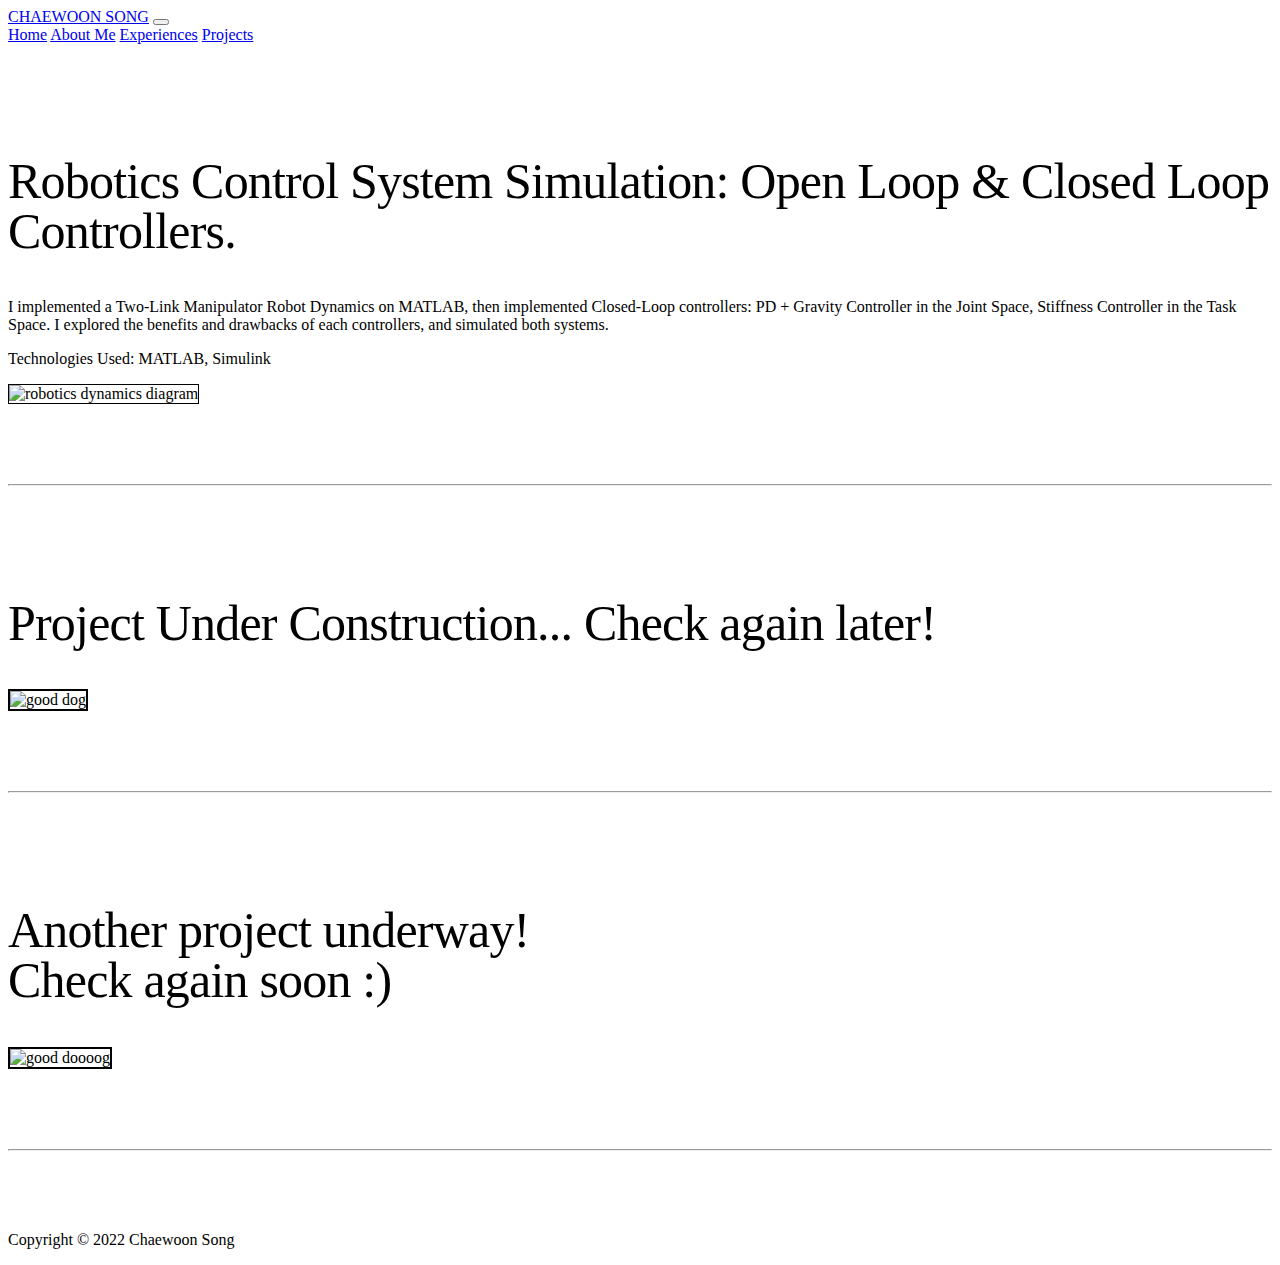
==== projects.html @ e4caff06 "first edit" ====
<!DOCTYPE html>
<html lang="en">
<head>
    <meta charset="UTF-8">
    <meta http-equiv="X-UA-Compatible" content="IE=edge">
    <meta name="viewport" content="width=device-width, initial-scale=1.0">
    <title>Chaewoon Song | ECE @UBC</title>
    <link rel="stylesheet" href="css/bootstrap.min.css">
    <link rel="apple-touch-icon" sizes="180x180" href="favicon_io/apple-touch-icon.png">
    <link rel="icon" type="image/png" sizes="32x32" href="favicon_io/favicon-32x32.png">
    <link rel="icon" type="image/png" sizes="16x16" href="favicon_io/favicon-16x16.png">
    <link rel="manifest" href="/site.webmanifest">
    <script src="https://kit.fontawesome.com/3cf02dad42.js" crossorigin="anonymous"></script>

    <style>
        .push-left{
            margin-left: auto;
        }
        .featurette-divider {
             margin: 2rem 0; /* Space out the Bootstrap <hr> more */
             
        }
                /* Featurettes
        ------------------------- */

        .featurette-divider {
        margin: 5rem 0; /* Space out the Bootstrap <hr> more */
        }

        /* Thin out the marketing headings */
        .featurette-heading {
        font-weight: 300;
        line-height: 1;
        /* rtl:remove */
        letter-spacing: -.05rem;
        }


        /* RESPONSIVE CSS
        -------------------------------------------------- */

        @media (min-width: 40em) {
        /* Bump up size of carousel content */
        .carousel-caption p {
            margin-bottom: 1.25rem;
            font-size: 1.25rem;
            line-height: 1.4;
        }

        .featurette-heading {
            font-size: 50px;
        }
        }

        @media (min-width: 62em) {
        .featurette-heading {
            margin-top: 7rem;
        }
    }
    </style>
</head>
<body class="bg-light">
    
    <!-- Navbar Start -->
    <nav class="navbar shadow navbar-expand-lg navbar-light bg-light">
        <div class="container-lg">

            <a href="index.html" class="navbar-brand fw-bold fs-4">CHAEWOON SONG</a>

            <button class="navbar-toggler" type="button" data-bs-toggle="collapse"
             data-bs-target="#navbarNavAltMarkup" aria-controls="navbarNavAltMarkup"
              aria-expanded="false" aria-label="Toggle navigation">
                <span class="navbar-toggler-icon"></span>
              </button>

              <div class="collapse navbar-collapse" id="navbarNavAltMarkup">
                <div class="navbar-nav push-left">
                  <a class="nav-link" aria-current="page" href="index.html">Home</a>
                  <a class="nav-link" href="aboutme.html">About Me</a>
                  <a class="nav-link" href="experience.html">Experiences</a>
                  <a class="nav-link active" href="projects.html">Projects</a>
                </div>
              </div>
        </div>
    </nav>
    <!-- Navbar End -->
    
    <!-- Main -->
    <div class="container-lg">

    <div class="row featurette mt-5">
        <div class="col-md-5">
          <h2 class="featurette-heading">Robotics Control System Simulation: <span class="text-muted">Open Loop & Closed Loop Controllers.</span></h2>
          <p class="lead mt-3">I implemented a Two-Link Manipulator Robot Dynamics on MATLAB, then implemented Closed-Loop controllers: PD + Gravity Controller in the Joint Space,
              Stiffness Controller in the Task Space. I explored the benefits and drawbacks of each controllers, and simulated both systems.</p>
          <p>Technologies Used: MATLAB, Simulink</p>
        </div>
        <div class="col-md-7">
            <img class="mt-5" src="img/robotics.png" alt="robotics dynamics diagram" border="1">
        </div>
      </div>

      <hr class="featurette-divider">
      <div class="row featurette">
        <div class="col-md-6 order-md-2">
          <h2 class="featurette-heading">Project Under Construction... <span class="text-muted">Check again later!</span></h2>
          <p class="lead"> <!--This is where i'd put project description --> </p>
        </div>
        <div class="col-md-5 order-md-1">
            <img class="mt-5" src="img/ben.gif" alt="good dog" border="2" alt="goood dooog">
        </div>
      </div>

      <hr class="featurette-divider">

      <div class="row featurette">
        <div class="col-md-7">
          <h2 class="featurette-heading">Another project underway! <div class="text-muted">Check again soon :)</div></h2>
          <p class="lead"><!--This is where i'd put project description --> </p>
        </div>
        <div class="col-md-5">
            <img class="mt-5" src="img/dog-golden.gif" border="2" alt="good doooog">
        </div>
      </div>
    </div>


    <!-- Footer Start -->
    <div class="container-lg">
        <hr class="featurette-divider">
        <footer>
            <p class="text-center">Copyright &copy; 2022 Chaewoon Song</p>
        </footer>
        
    </div>
    <!-- Footer End -->
</body>
</html>
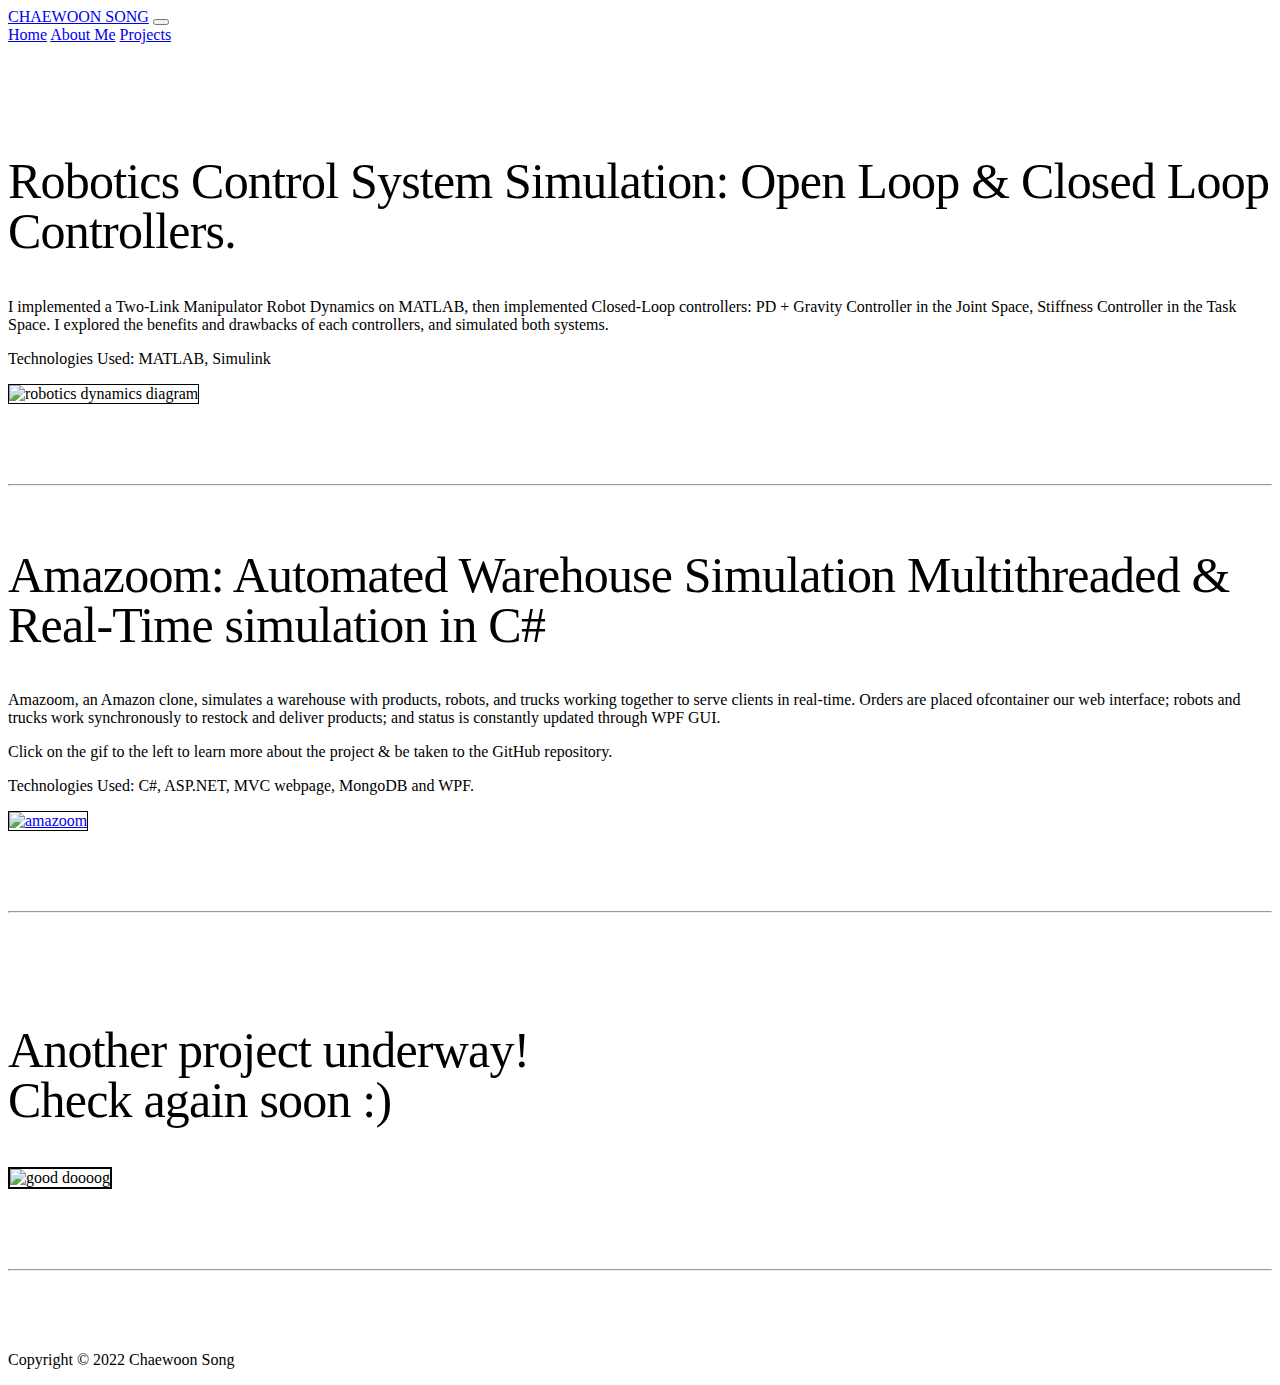
==== commit adedcc12: "progressive approach" ====
--- a/projects.html
+++ b/projects.html
@@ -1,138 +1,199 @@
 <!DOCTYPE html>
 <html lang="en">
-<head>
-    <meta charset="UTF-8">
-    <meta http-equiv="X-UA-Compatible" content="IE=edge">
-    <meta name="viewport" content="width=device-width, initial-scale=1.0">
+  <head>
+    <meta charset="UTF-8" />
+    <meta http-equiv="X-UA-Compatible" content="IE=edge" />
+    <meta name="viewport" content="width=device-width, initial-scale=1.0" />
     <title>Chaewoon Song | ECE @UBC</title>
-    <link rel="stylesheet" href="css/bootstrap.min.css">
-    <link rel="apple-touch-icon" sizes="180x180" href="favicon_io/apple-touch-icon.png">
-    <link rel="icon" type="image/png" sizes="32x32" href="favicon_io/favicon-32x32.png">
-    <link rel="icon" type="image/png" sizes="16x16" href="favicon_io/favicon-16x16.png">
-    <link rel="manifest" href="/site.webmanifest">
-    <script src="https://kit.fontawesome.com/3cf02dad42.js" crossorigin="anonymous"></script>
+    <link rel="stylesheet" href="css/bootstrap.min.css" />
+    <link
+      rel="apple-touch-icon"
+      sizes="180x180"
+      href="favicon_io/apple-touch-icon.png"
+    />
+    <link
+      rel="icon"
+      type="image/png"
+      sizes="32x32"
+      href="favicon_io/favicon-32x32.png"
+    />
+    <link
+      rel="icon"
+      type="image/png"
+      sizes="16x16"
+      href="favicon_io/favicon-16x16.png"
+    />
+    <link rel="manifest" href="/site.webmanifest" />
+    <script
+      src="https://kit.fontawesome.com/3cf02dad42.js"
+      crossorigin="anonymous"
+    ></script>
 
     <style>
-        .push-left{
-            margin-left: auto;
-        }
-        .featurette-divider {
-             margin: 2rem 0; /* Space out the Bootstrap <hr> more */
-             
-        }
-                /* Featurettes
+      .push-left {
+        margin-left: auto;
+      }
+      .featurette-divider {
+        margin: 2rem 0; /* Space out the Bootstrap <hr> more */
+      }
+      /* Featurettes
         ------------------------- */
 
-        .featurette-divider {
+      .featurette-divider {
         margin: 5rem 0; /* Space out the Bootstrap <hr> more */
-        }
+      }
 
-        /* Thin out the marketing headings */
-        .featurette-heading {
+      /* Thin out the marketing headings */
+      .featurette-heading {
         font-weight: 300;
         line-height: 1;
         /* rtl:remove */
-        letter-spacing: -.05rem;
-        }
+        letter-spacing: -0.05rem;
+      }
 
-
-        /* RESPONSIVE CSS
+      /* RESPONSIVE CSS
         -------------------------------------------------- */
 
-        @media (min-width: 40em) {
+      @media (min-width: 40em) {
         /* Bump up size of carousel content */
         .carousel-caption p {
-            margin-bottom: 1.25rem;
-            font-size: 1.25rem;
-            line-height: 1.4;
+          margin-bottom: 1.25rem;
+          font-size: 1.25rem;
+          line-height: 1.4;
         }
 
         .featurette-heading {
-            font-size: 50px;
+          font-size: 50px;
         }
+      }
+
+      @media (min-width: 62em) {
+        .featurette-heading {
+          margin-top: 7rem;
         }
-
-        @media (min-width: 62em) {
-        .featurette-heading {
-            margin-top: 7rem;
-        }
-    }
+      }
     </style>
-</head>
-<body class="bg-light">
-    
+  </head>
+  <body class="bg-light">
     <!-- Navbar Start -->
     <nav class="navbar shadow navbar-expand-lg navbar-light bg-light">
-        <div class="container-lg">
+      <div class="container-lg">
 
-            <a href="index.html" class="navbar-brand fw-bold fs-4">CHAEWOON SONG</a>
+          <a href="index.html" class="navbar-brand fw-bold fs-4">CHAEWOON SONG</a>
 
-            <button class="navbar-toggler" type="button" data-bs-toggle="collapse"
-             data-bs-target="#navbarNavAltMarkup" aria-controls="navbarNavAltMarkup"
-              aria-expanded="false" aria-label="Toggle navigation">
-                <span class="navbar-toggler-icon"></span>
-              </button>
+          <button class="navbar-toggler" type="button" data-bs-toggle="collapse"
+          data-bs-target="#navbarNavAltMarkup" aria-controls="navbarNavAltMarkup"
+           aria-expanded="false" aria-label="Toggle navigation">
+             <span class="navbar-toggler-icon"></span>
+           </button>
 
-              <div class="collapse navbar-collapse" id="navbarNavAltMarkup">
-                <div class="navbar-nav push-left">
-                  <a class="nav-link" aria-current="page" href="index.html">Home</a>
-                  <a class="nav-link" href="aboutme.html">About Me</a>
-                  <a class="nav-link" href="experience.html">Experiences</a>
-                  <a class="nav-link active" href="projects.html">Projects</a>
-                </div>
-              </div>
-        </div>
-    </nav>
+           <div class="collapse navbar-collapse" id="navbarNavAltMarkup">
+             <div class="navbar-nav push-left">
+               <a class="nav-link" href="index.html">Home</a>
+               <a class="nav-link" href="aboutme.html">About Me</a>
+               <a class="nav-link active" aria-current="page"  href="projects.html">Projects</a>
+             </div>
+           </div>
+
+      </div>
+  </nav>
     <!-- Navbar End -->
-    
+
     <!-- Main -->
     <div class="container-lg">
-
-    <div class="row featurette mt-5">
+      <div class="row featurette mt-5">
         <div class="col-md-5">
-          <h2 class="featurette-heading">Robotics Control System Simulation: <span class="text-muted">Open Loop & Closed Loop Controllers.</span></h2>
-          <p class="lead mt-3">I implemented a Two-Link Manipulator Robot Dynamics on MATLAB, then implemented Closed-Loop controllers: PD + Gravity Controller in the Joint Space,
-              Stiffness Controller in the Task Space. I explored the benefits and drawbacks of each controllers, and simulated both systems.</p>
+          <h2 class="featurette-heading fw-bold fs-1">
+            Robotics Control System Simulation:
+            <span class="text-muted">Open Loop & Closed Loop Controllers.</span>
+          </h2>
+          <p class="lead mt-3">
+            I implemented a Two-Link Manipulator Robot Dynamics on MATLAB, then
+            implemented Closed-Loop controllers: PD + Gravity Controller in the
+            Joint Space, Stiffness Controller in the Task Space. I explored the
+            benefits and drawbacks of each controllers, and simulated both
+            systems.
+          </p>
           <p>Technologies Used: MATLAB, Simulink</p>
         </div>
         <div class="col-md-7">
-            <img class="mt-5" src="img/robotics.png" alt="robotics dynamics diagram" border="1">
+          <img
+            class="mt-5"
+            src="img/robotics.png"
+            alt="robotics dynamics diagram"
+            border="1"
+          />
         </div>
       </div>
 
-      <hr class="featurette-divider">
+      <hr class="featurette-divider" />
       <div class="row featurette">
-        <div class="col-md-6 order-md-2">
-          <h2 class="featurette-heading">Project Under Construction... <span class="text-muted">Check again later!</span></h2>
-          <p class="lead"> <!--This is where i'd put project description --> </p>
+        <div class="col-md-5 order-md-2 mx-auto">
+          <h2 class="featurette-heading fw-bold fs-1" style="margin-top: -1rem">
+            Amazoom: Automated Warehouse Simulation
+            <span class="text-muted"
+              >Multithreaded & Real-Time simulation in C#</span
+            >
+          </h2>
+          <p class="lead">
+            Amazoom, an Amazon clone, simulates a warehouse with products,
+            robots, and trucks working together to serve clients in real-time.
+            Orders are placed ofcontainer our web interface; robots and trucks
+            work synchronously to restock and deliver products; and status is
+            constantly updated through WPF GUI.
+          </p>
+          <p class="lead">
+            Click on the gif to the left to learn more about the project & be
+            taken to the GitHub repository.
+          </p>
+          <p>Technologies Used: C#, ASP.NET, MVC webpage, MongoDB and WPF.</p>
         </div>
         <div class="col-md-5 order-md-1">
-            <img class="mt-5" src="img/ben.gif" alt="good dog" border="2" alt="goood dooog">
+          <a target="_blank" href="https://github.com/changnoo/Amazoom">
+            <img
+              class="mt-5"
+              src="img/amazoom.gif"
+              alt="amazoom"
+              style="border: 1px solid black"
+              alt="amazoom"
+            />
+          </a>
         </div>
       </div>
 
-      <hr class="featurette-divider">
+      <hr class="featurette-divider" />
 
       <div class="row featurette">
         <div class="col-md-7">
-          <h2 class="featurette-heading">Another project underway! <div class="text-muted">Check again soon :)</div></h2>
-          <p class="lead"><!--This is where i'd put project description --> </p>
+          <h2 class="featurette-heading">
+            Another project underway!
+            <div class="text-muted">Check again soon :)</div>
+          </h2>
+          <p class="lead"><!--This is where i'd put project description --></p>
         </div>
         <div class="col-md-5">
-            <img class="mt-5" src="img/dog-golden.gif" border="2" alt="good doooog">
+          <img
+            class="mt-5"
+            src="img/dog-golden.gif"
+            border="2"
+            alt="good doooog"
+          />
         </div>
       </div>
     </div>
 
-
     <!-- Footer Start -->
     <div class="container-lg">
-        <hr class="featurette-divider">
-        <footer>
-            <p class="text-center">Copyright &copy; 2022 Chaewoon Song</p>
-        </footer>
-        
+      <hr class="featurette-divider" />
+      <footer>
+        <p class="text-center">Copyright &copy; 2022 Chaewoon Song</p>
+      </footer>
     </div>
     <!-- Footer End -->
-</body>
+    
+    <script src="https://code.jquery.com/jquery-3.3.1.slim.min.js" integrity="sha384-q8i/X+965DzO0rT7abK41JStQIAqVgRVzpbzo5smXKp4YfRvH+8abtTE1Pi6jizo" crossorigin="anonymous"></script>
+    <script src="https://stackpath.bootstrapcdn.com/bootstrap/4.2.1/js/bootstrap.min.js" integrity="sha384-B0UglyR+jN6CkvvICOB2joaf5I4l3gm9GU6Hc1og6Ls7i6U/mkkaduKaBhlAXv9k" crossorigin="anonymous"></script>
+    <!-- Option 1: Bootstrap Bundle with Popper -->
+    <script src="https://cdn.jsdelivr.net/npm/bootstrap@5.1.3/dist/js/bootstrap.bundle.min.js" integrity="sha384-ka7Sk0Gln4gmtz2MlQnikT1wXgYsOg+OMhuP+IlRH9sENBO0LRn5q+8nbTov4+1p" crossorigin="anonymous"></script>
+  </body>
 </html>
